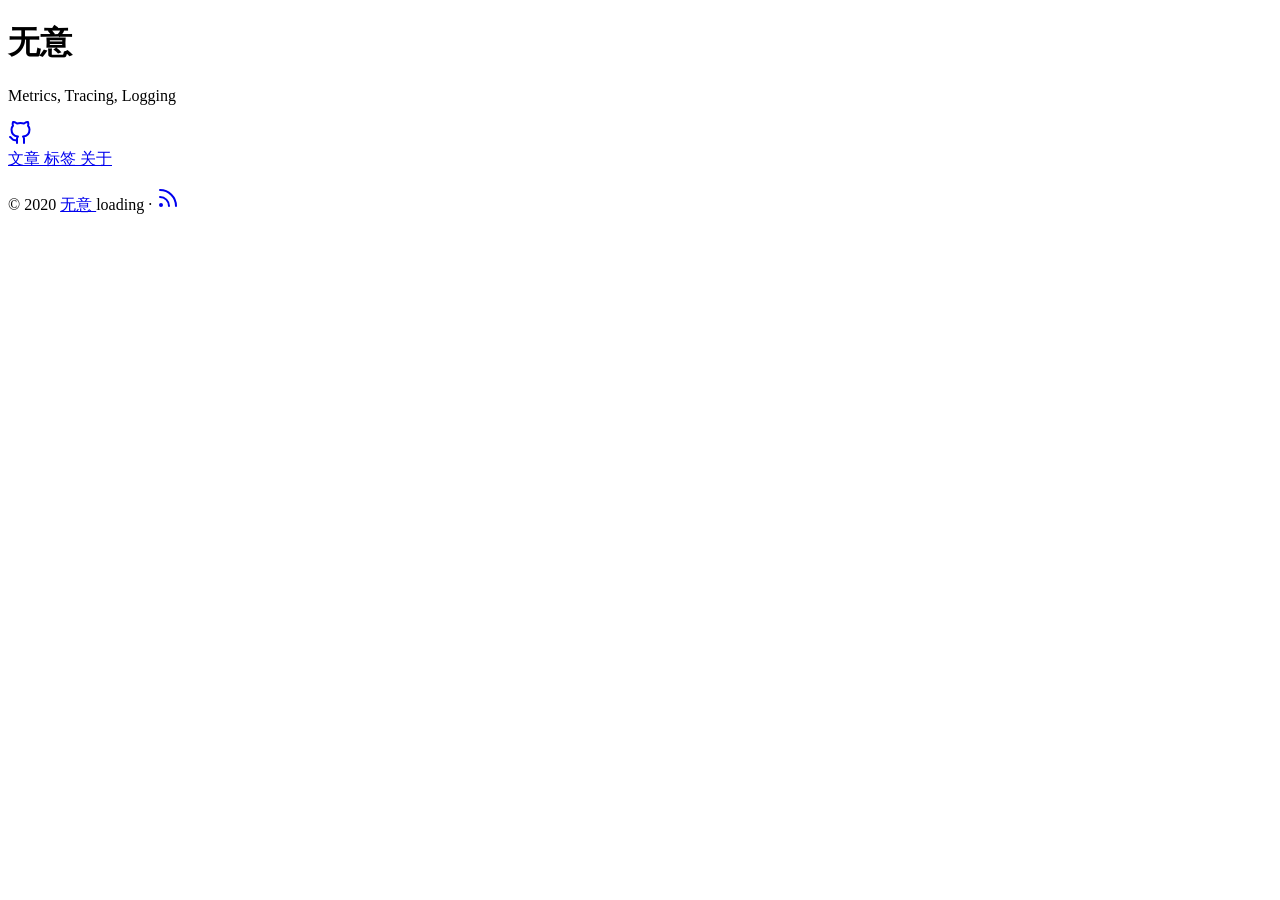
==== docs/index.html @ 92b6472a "add deploy.sh" ====
<!DOCTYPE html>
<html lang="zh-hans">

<head>
	<meta name="generator" content="Hugo 0.68.3" />
	<meta charset="UTF-8">
	<meta name="viewport" content="width=device-width, initial-scale=1.0">
	<meta http-equiv="X-UA-Compatible" content="ie=edge">
	<meta name="theme-color" content="#494f5c">
	<meta name="msapplication-TileColor" content="#494f5c">
<meta itemprop="name" content=" 无意 ">
<meta itemprop="description" content=" 无意, 分享 "><meta property="og:title" content=" 无意 " />
<meta property="og:description" content=" 无意, 分享 " />
<meta property="og:type" content="website" />
<meta property="og:url" content="https://chehb.gitee.io/" />

<meta name="twitter:card" content="summary"/>
<meta name="twitter:title" content=" 无意 "/>
<meta name="twitter:description" content=" 无意, 分享 "/>

	<link rel="apple-touch-icon" sizes="180x180" href="/apple-touch-icon.png">
	<link rel="icon" type="image/png" sizes="32x32" href="/favicon-32x32.png">
	<link rel="icon" type="image/png" sizes="16x16" href="/favicon-16x16.png">
	<link rel="manifest" href="/site.webmanifest">
	<link rel="mask-icon" href="/safari-pinned-tab.svg" color="">
	<link rel="shortcut icon" href="/favicon.ico">

	<title> 无意 </title>
	<link rel="alternate" type="application/rss+xml" href="https://chehb.gitee.io/index.xml" title=" 无意 " />
	<link rel="stylesheet" href="https://chehb.gitee.io/css/style.min.eac77496566fd7d5768fd650ddb0b2b181ca6a2d7c5fdd6fe6b8ba4bf47e566f.css" integrity="sha256-6sd0llZv19V2j9ZQ3bCysYHKai18X91v5ri6S/R+Vm8=" crossorigin="anonymous">
	
</head>

<body id="page">
	
	<div id="spotlight" class="animated fadeIn">
		<div id="home-center">
			<h1 id="home-title"> 无意 </h1>
			<p id="home-subtitle">Metrics, Tracing, Logging</p>
			<div id="home-social">
				<a href="https://github.com/WeCanRun" target="_blank" rel="noopener me" title="Github"><svg xmlns="http://www.w3.org/2000/svg" class="feather" width="24" height="24" viewBox="0 0 24 24" fill="none" stroke="currentColor" stroke-width="2" stroke-linecap="round" stroke-linejoin="round"><path d="M9 19c-5 1.5-5-2.5-7-3m14 6v-3.87a3.37 3.37 0 0 0-.94-2.61c3.14-.35 6.44-1.54 6.44-7A5.44 5.44 0 0 0 20 4.77 5.07 5.07 0 0 0 19.91 1S18.73.65 16 2.48a13.38 13.38 0 0 0-7 0C6.27.65 5.09 1 5.09 1A5.07 5.07 0 0 0 5 4.77a5.44 5.44 0 0 0-1.5 3.78c0 5.42 3.3 6.61 6.44 7A3.37 3.37 0 0 0 9 18.13V22"></path></svg></a>
			</div>
			<nav id="home-nav" class="site-nav">
				
				<a href="https://chehb.gitee.io/posts/"> 文章 </a>
				<a href="https://chehb.gitee.io/tags/"> 标签 </a>
				<a href="https://chehb.gitee.io/about/"> 关于 </a>

			</nav>
		</div>
		<div id="home-footer">
			<p>
				&copy; 2020 <a href="https://chehb.gitee.io"> 无意 </a> loading  &#183; <a href="https://chehb.gitee.io/posts/index.xml" target="_blank" title="rss"><svg xmlns="http://www.w3.org/2000/svg" width="24" height="24" viewBox="0 0 24 24" fill="none" stroke="currentColor" stroke-width="2" stroke-linecap="round" stroke-linejoin="round" class="feather feather-rss"><path d="M4 11a9 9 0 0 1 9 9"></path><path d="M4 4a16 16 0 0 1 16 16"></path><circle cx="5" cy="19" r="1"></circle></svg></a>
			</p>
		</div>
	</div>


	<script src="https://chehb.gitee.io/js/bundle.min.4a9a0ac3d2217822c7865b4161e6c2a71de1d70492264337755427898dd718f6.js" integrity="sha256-SpoKw9IheCLHhltBYebCpx3h1wSSJkM3dVQniY3XGPY=" crossorigin="anonymous"></script>
	
<script type="application/javascript">
var doNotTrack = false;
if (!doNotTrack) {
	window.ga=window.ga||function(){(ga.q=ga.q||[]).push(arguments)};ga.l=+new Date;
	ga('create', 'UA-166045776-1', 'auto');
	
	ga('send', 'pageview');
}
</script>
<script async src='https://www.google-analytics.com/analytics.js'></script>


</body>

</html>
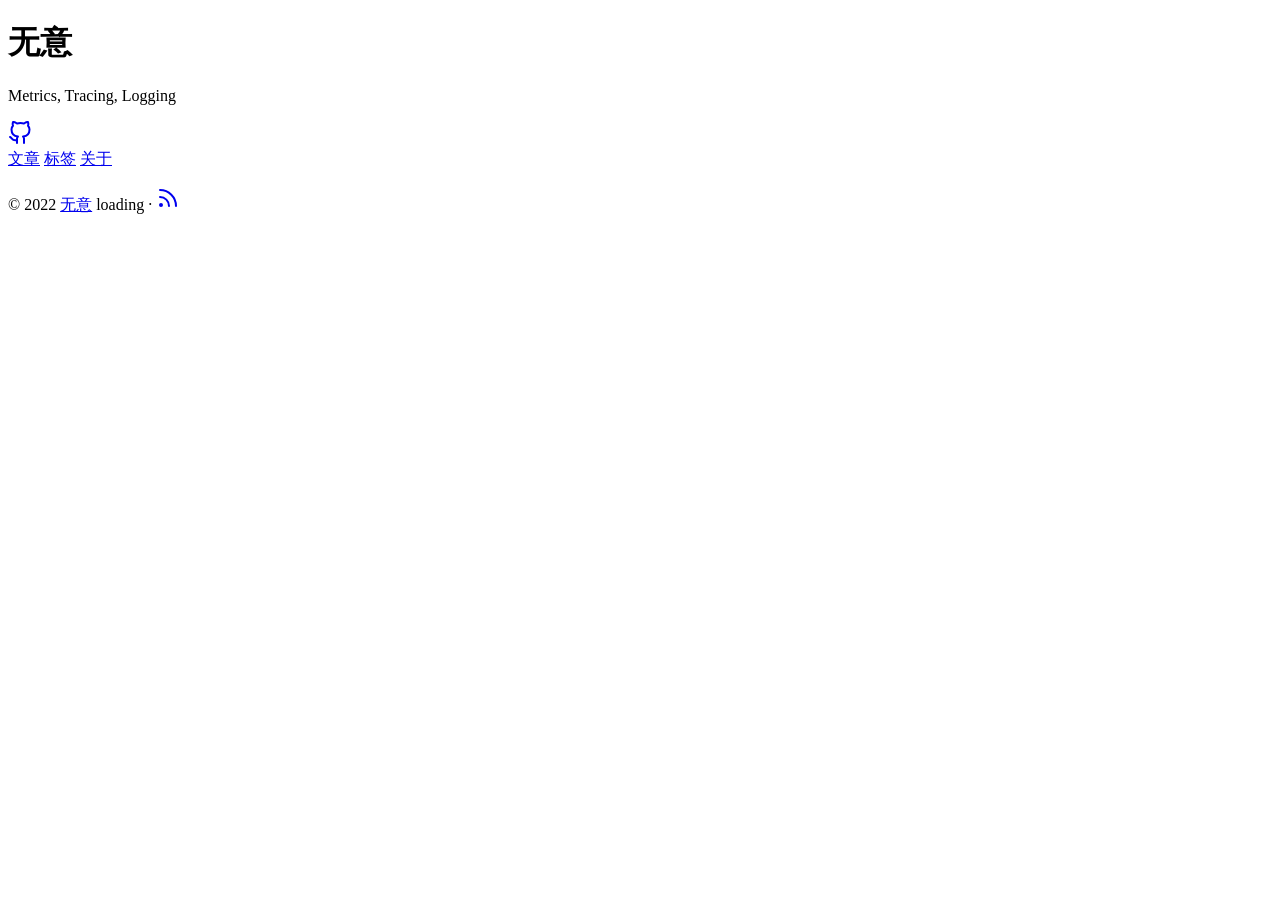
==== commit b59d30cb: "rebuilding site Wed Feb 16 23:01:09 CST 2022" ====
--- a/docs/index.html
+++ b/docs/index.html
@@ -1,75 +1,3 @@
-<!DOCTYPE html>
-<html lang="zh-hans">
-
-<head>
-	<meta name="generator" content="Hugo 0.68.3" />
-	<meta charset="UTF-8">
-	<meta name="viewport" content="width=device-width, initial-scale=1.0">
-	<meta http-equiv="X-UA-Compatible" content="ie=edge">
-	<meta name="theme-color" content="#494f5c">
-	<meta name="msapplication-TileColor" content="#494f5c">
-<meta itemprop="name" content=" 无意 ">
-<meta itemprop="description" content=" 无意, 分享 "><meta property="og:title" content=" 无意 " />
-<meta property="og:description" content=" 无意, 分享 " />
-<meta property="og:type" content="website" />
-<meta property="og:url" content="https://chehb.gitee.io/" />
-
-<meta name="twitter:card" content="summary"/>
-<meta name="twitter:title" content=" 无意 "/>
-<meta name="twitter:description" content=" 无意, 分享 "/>
-
-	<link rel="apple-touch-icon" sizes="180x180" href="/apple-touch-icon.png">
-	<link rel="icon" type="image/png" sizes="32x32" href="/favicon-32x32.png">
-	<link rel="icon" type="image/png" sizes="16x16" href="/favicon-16x16.png">
-	<link rel="manifest" href="/site.webmanifest">
-	<link rel="mask-icon" href="/safari-pinned-tab.svg" color="">
-	<link rel="shortcut icon" href="/favicon.ico">
-
-	<title> 无意 </title>
-	<link rel="alternate" type="application/rss+xml" href="https://chehb.gitee.io/index.xml" title=" 无意 " />
-	<link rel="stylesheet" href="https://chehb.gitee.io/css/style.min.eac77496566fd7d5768fd650ddb0b2b181ca6a2d7c5fdd6fe6b8ba4bf47e566f.css" integrity="sha256-6sd0llZv19V2j9ZQ3bCysYHKai18X91v5ri6S/R+Vm8=" crossorigin="anonymous">
-	
-</head>
-
-<body id="page">
-	
-	<div id="spotlight" class="animated fadeIn">
-		<div id="home-center">
-			<h1 id="home-title"> 无意 </h1>
-			<p id="home-subtitle">Metrics, Tracing, Logging</p>
-			<div id="home-social">
-				<a href="https://github.com/WeCanRun" target="_blank" rel="noopener me" title="Github"><svg xmlns="http://www.w3.org/2000/svg" class="feather" width="24" height="24" viewBox="0 0 24 24" fill="none" stroke="currentColor" stroke-width="2" stroke-linecap="round" stroke-linejoin="round"><path d="M9 19c-5 1.5-5-2.5-7-3m14 6v-3.87a3.37 3.37 0 0 0-.94-2.61c3.14-.35 6.44-1.54 6.44-7A5.44 5.44 0 0 0 20 4.77 5.07 5.07 0 0 0 19.91 1S18.73.65 16 2.48a13.38 13.38 0 0 0-7 0C6.27.65 5.09 1 5.09 1A5.07 5.07 0 0 0 5 4.77a5.44 5.44 0 0 0-1.5 3.78c0 5.42 3.3 6.61 6.44 7A3.37 3.37 0 0 0 9 18.13V22"></path></svg></a>
-			</div>
-			<nav id="home-nav" class="site-nav">
-				
-				<a href="https://chehb.gitee.io/posts/"> 文章 </a>
-				<a href="https://chehb.gitee.io/tags/"> 标签 </a>
-				<a href="https://chehb.gitee.io/about/"> 关于 </a>
-
-			</nav>
-		</div>
-		<div id="home-footer">
-			<p>
-				&copy; 2020 <a href="https://chehb.gitee.io"> 无意 </a> loading  &#183; <a href="https://chehb.gitee.io/posts/index.xml" target="_blank" title="rss"><svg xmlns="http://www.w3.org/2000/svg" width="24" height="24" viewBox="0 0 24 24" fill="none" stroke="currentColor" stroke-width="2" stroke-linecap="round" stroke-linejoin="round" class="feather feather-rss"><path d="M4 11a9 9 0 0 1 9 9"></path><path d="M4 4a16 16 0 0 1 16 16"></path><circle cx="5" cy="19" r="1"></circle></svg></a>
-			</p>
-		</div>
-	</div>
-
-
-	<script src="https://chehb.gitee.io/js/bundle.min.4a9a0ac3d2217822c7865b4161e6c2a71de1d70492264337755427898dd718f6.js" integrity="sha256-SpoKw9IheCLHhltBYebCpx3h1wSSJkM3dVQniY3XGPY=" crossorigin="anonymous"></script>
-	
-<script type="application/javascript">
-var doNotTrack = false;
-if (!doNotTrack) {
-	window.ga=window.ga||function(){(ga.q=ga.q||[]).push(arguments)};ga.l=+new Date;
-	ga('create', 'UA-166045776-1', 'auto');
-	
-	ga('send', 'pageview');
-}
-</script>
-<script async src='https://www.google-analytics.com/analytics.js'></script>
-
-
-</body>
-
-</html>
+<!doctype html><html lang=zh-hans><head><meta name=generator content="Hugo 0.68.3"><meta charset=utf-8><meta name=viewport content="width=device-width,initial-scale=1"><meta http-equiv=x-ua-compatible content="ie=edge"><meta name=theme-color content="#494f5c"><meta name=msapplication-TileColor content="#494f5c"><meta itemprop=name content="无意"><meta itemprop=description content="无意, 分享"><meta property="og:title" content="无意"><meta property="og:description" content="无意, 分享"><meta property="og:type" content="website"><meta property="og:url" content="http://whocanfly.gitee.io/"><meta property="og:updated_time" content="2020-12-20T17:54:51+08:00"><meta name=twitter:card content="summary"><meta name=twitter:title content="无意"><meta name=twitter:description content="无意, 分享"><link rel=apple-touch-icon sizes=180x180 href=/apple-touch-icon.png><link rel=icon type=image/png sizes=32x32 href=/favicon-32x32.png><link rel=icon type=image/png sizes=16x16 href=/favicon-16x16.png><link rel=manifest href=/site.webmanifest><link rel=mask-icon href=/safari-pinned-tab.svg color><link rel="shortcut icon" href=/favicon.ico><title>无意</title><link rel=alternate type=application/rss+xml href=http://whocanfly.gitee.io/index.xml title=无意><link rel=stylesheet href=http://whocanfly.gitee.io/css/style.min.eac77496566fd7d5768fd650ddb0b2b181ca6a2d7c5fdd6fe6b8ba4bf47e566f.css integrity="sha256-6sd0llZv19V2j9ZQ3bCysYHKai18X91v5ri6S/R+Vm8=" crossorigin=anonymous></head><body id=page><div id=spotlight class="animated fadeIn"><div id=home-center><h1 id=home-title>无意</h1><p id=home-subtitle>Metrics, Tracing, Logging</p><div id=home-social><a href=https://github.com/WeCanRun target=_blank rel="noopener me" title=Github><svg xmlns="http://www.w3.org/2000/svg" class="feather" width="24" height="24" viewBox="0 0 24 24" fill="none" stroke="currentcolor" stroke-width="2" stroke-linecap="round" stroke-linejoin="round"><path d="M9 19c-5 1.5-5-2.5-7-3m14 6v-3.87a3.37 3.37.0 00-.94-2.61c3.14-.35 6.44-1.54 6.44-7A5.44 5.44.0 0020 4.77 5.07 5.07.0 0019.91 1S18.73.65 16 2.48a13.38 13.38.0 00-7 0C6.27.65 5.09 1 5.09 1A5.07 5.07.0 005 4.77a5.44 5.44.0 00-1.5 3.78c0 5.42 3.3 6.61 6.44 7A3.37 3.37.0 009 18.13V22"/></svg></a></div><nav id=home-nav class=site-nav><a href=http://whocanfly.gitee.io/posts/>文章</a>
+<a href=http://whocanfly.gitee.io/tags/>标签</a>
+<a href=http://whocanfly.gitee.io/about/>关于</a></nav></div><div id=home-footer><p>&copy; 2022 <a href=http://whocanfly.gitee.io>无意</a> loading &#183; <a href=http://whocanfly.gitee.io/posts/index.xml target=_blank title=rss><svg xmlns="http://www.w3.org/2000/svg" width="24" height="24" viewBox="0 0 24 24" fill="none" stroke="currentcolor" stroke-width="2" stroke-linecap="round" stroke-linejoin="round" class="feather feather-rss"><path d="M4 11a9 9 0 019 9"/><path d="M4 4a16 16 0 0116 16"/><circle cx="5" cy="19" r="1"/></svg></a></p></div></div><script src=http://whocanfly.gitee.io/js/bundle.min.4a9a0ac3d2217822c7865b4161e6c2a71de1d70492264337755427898dd718f6.js integrity="sha256-SpoKw9IheCLHhltBYebCpx3h1wSSJkM3dVQniY3XGPY=" crossorigin=anonymous></script><script type=application/javascript>var doNotTrack=false;if(!doNotTrack){window.ga=window.ga||function(){(ga.q=ga.q||[]).push(arguments)};ga.l=+new Date;ga('create','UA-166045776-1','auto');ga('send','pageview');}</script><script async src=https://www.google-analytics.com/analytics.js></script></body></html>
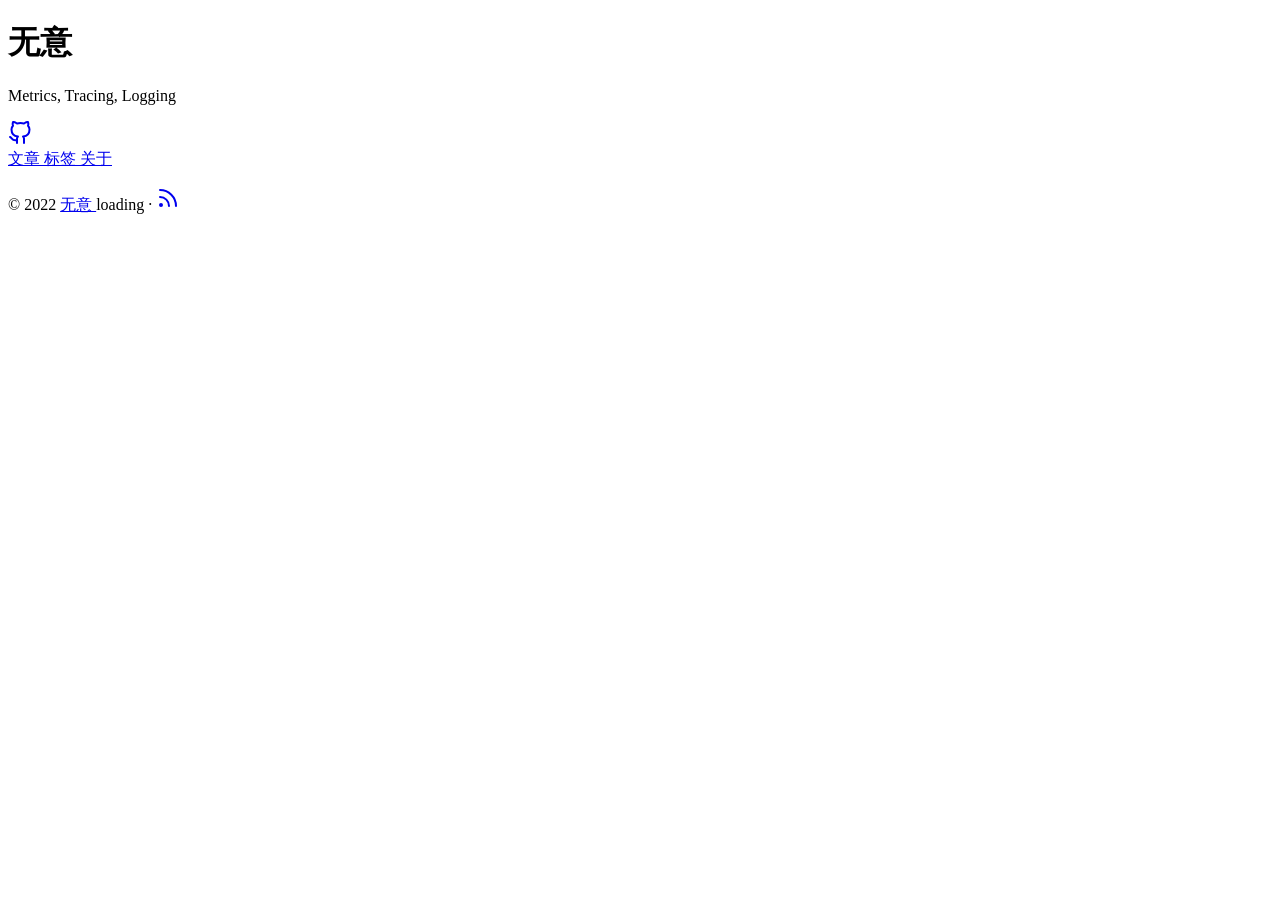
==== commit 6b861794: "rebuilding site Wed Feb 16 23:30:37 CST 2022" ====
--- a/docs/index.html
+++ b/docs/index.html
@@ -1,3 +1,75 @@
-<!doctype html><html lang=zh-hans><head><meta name=generator content="Hugo 0.68.3"><meta charset=utf-8><meta name=viewport content="width=device-width,initial-scale=1"><meta http-equiv=x-ua-compatible content="ie=edge"><meta name=theme-color content="#494f5c"><meta name=msapplication-TileColor content="#494f5c"><meta itemprop=name content="无意"><meta itemprop=description content="无意, 分享"><meta property="og:title" content="无意"><meta property="og:description" content="无意, 分享"><meta property="og:type" content="website"><meta property="og:url" content="http://whocanfly.gitee.io/"><meta property="og:updated_time" content="2020-12-20T17:54:51+08:00"><meta name=twitter:card content="summary"><meta name=twitter:title content="无意"><meta name=twitter:description content="无意, 分享"><link rel=apple-touch-icon sizes=180x180 href=/apple-touch-icon.png><link rel=icon type=image/png sizes=32x32 href=/favicon-32x32.png><link rel=icon type=image/png sizes=16x16 href=/favicon-16x16.png><link rel=manifest href=/site.webmanifest><link rel=mask-icon href=/safari-pinned-tab.svg color><link rel="shortcut icon" href=/favicon.ico><title>无意</title><link rel=alternate type=application/rss+xml href=http://whocanfly.gitee.io/index.xml title=无意><link rel=stylesheet href=http://whocanfly.gitee.io/css/style.min.eac77496566fd7d5768fd650ddb0b2b181ca6a2d7c5fdd6fe6b8ba4bf47e566f.css integrity="sha256-6sd0llZv19V2j9ZQ3bCysYHKai18X91v5ri6S/R+Vm8=" crossorigin=anonymous></head><body id=page><div id=spotlight class="animated fadeIn"><div id=home-center><h1 id=home-title>无意</h1><p id=home-subtitle>Metrics, Tracing, Logging</p><div id=home-social><a href=https://github.com/WeCanRun target=_blank rel="noopener me" title=Github><svg xmlns="http://www.w3.org/2000/svg" class="feather" width="24" height="24" viewBox="0 0 24 24" fill="none" stroke="currentcolor" stroke-width="2" stroke-linecap="round" stroke-linejoin="round"><path d="M9 19c-5 1.5-5-2.5-7-3m14 6v-3.87a3.37 3.37.0 00-.94-2.61c3.14-.35 6.44-1.54 6.44-7A5.44 5.44.0 0020 4.77 5.07 5.07.0 0019.91 1S18.73.65 16 2.48a13.38 13.38.0 00-7 0C6.27.65 5.09 1 5.09 1A5.07 5.07.0 005 4.77a5.44 5.44.0 00-1.5 3.78c0 5.42 3.3 6.61 6.44 7A3.37 3.37.0 009 18.13V22"/></svg></a></div><nav id=home-nav class=site-nav><a href=http://whocanfly.gitee.io/posts/>文章</a>
-<a href=http://whocanfly.gitee.io/tags/>标签</a>
-<a href=http://whocanfly.gitee.io/about/>关于</a></nav></div><div id=home-footer><p>&copy; 2022 <a href=http://whocanfly.gitee.io>无意</a> loading &#183; <a href=http://whocanfly.gitee.io/posts/index.xml target=_blank title=rss><svg xmlns="http://www.w3.org/2000/svg" width="24" height="24" viewBox="0 0 24 24" fill="none" stroke="currentcolor" stroke-width="2" stroke-linecap="round" stroke-linejoin="round" class="feather feather-rss"><path d="M4 11a9 9 0 019 9"/><path d="M4 4a16 16 0 0116 16"/><circle cx="5" cy="19" r="1"/></svg></a></p></div></div><script src=http://whocanfly.gitee.io/js/bundle.min.4a9a0ac3d2217822c7865b4161e6c2a71de1d70492264337755427898dd718f6.js integrity="sha256-SpoKw9IheCLHhltBYebCpx3h1wSSJkM3dVQniY3XGPY=" crossorigin=anonymous></script><script type=application/javascript>var doNotTrack=false;if(!doNotTrack){window.ga=window.ga||function(){(ga.q=ga.q||[]).push(arguments)};ga.l=+new Date;ga('create','UA-166045776-1','auto');ga('send','pageview');}</script><script async src=https://www.google-analytics.com/analytics.js></script></body></html>+<!DOCTYPE html>
+<html lang="zh-hans">
+
+<head>
+	<meta name="generator" content="Hugo 0.68.3" />
+	<meta charset="UTF-8">
+	<meta name="viewport" content="width=device-width, initial-scale=1.0">
+	<meta http-equiv="X-UA-Compatible" content="ie=edge">
+	<meta name="theme-color" content="#494f5c">
+	<meta name="msapplication-TileColor" content="#494f5c">
+<meta itemprop="name" content=" 无意 ">
+<meta itemprop="description" content=" 无意, 分享 "><meta property="og:title" content=" 无意 " />
+<meta property="og:description" content=" 无意, 分享 " />
+<meta property="og:type" content="website" />
+<meta property="og:url" content="http://whocanfly.gitee.io/" />
+<meta property="og:updated_time" content="2020-12-20T17:54:51+08:00" />
+<meta name="twitter:card" content="summary"/>
+<meta name="twitter:title" content=" 无意 "/>
+<meta name="twitter:description" content=" 无意, 分享 "/>
+
+	<link rel="apple-touch-icon" sizes="180x180" href="/apple-touch-icon.png">
+	<link rel="icon" type="image/png" sizes="32x32" href="/favicon-32x32.png">
+	<link rel="icon" type="image/png" sizes="16x16" href="/favicon-16x16.png">
+	<link rel="manifest" href="/site.webmanifest">
+	<link rel="mask-icon" href="/safari-pinned-tab.svg" color="">
+	<link rel="shortcut icon" href="/favicon.ico">
+
+	<title> 无意 </title>
+	<link rel="alternate" type="application/rss+xml" href="http://whocanfly.gitee.io/index.xml" title=" 无意 " />
+	<link rel="stylesheet" href="http://whocanfly.gitee.io/css/style.min.eac77496566fd7d5768fd650ddb0b2b181ca6a2d7c5fdd6fe6b8ba4bf47e566f.css" integrity="sha256-6sd0llZv19V2j9ZQ3bCysYHKai18X91v5ri6S/R+Vm8=" crossorigin="anonymous">
+	
+</head>
+
+<body id="page">
+	
+	<div id="spotlight" class="animated fadeIn">
+		<div id="home-center">
+			<h1 id="home-title"> 无意 </h1>
+			<p id="home-subtitle">Metrics, Tracing, Logging</p>
+			<div id="home-social">
+				<a href="https://github.com/WeCanRun" target="_blank" rel="noopener me" title="Github"><svg xmlns="http://www.w3.org/2000/svg" class="feather" width="24" height="24" viewBox="0 0 24 24" fill="none" stroke="currentColor" stroke-width="2" stroke-linecap="round" stroke-linejoin="round"><path d="M9 19c-5 1.5-5-2.5-7-3m14 6v-3.87a3.37 3.37 0 0 0-.94-2.61c3.14-.35 6.44-1.54 6.44-7A5.44 5.44 0 0 0 20 4.77 5.07 5.07 0 0 0 19.91 1S18.73.65 16 2.48a13.38 13.38 0 0 0-7 0C6.27.65 5.09 1 5.09 1A5.07 5.07 0 0 0 5 4.77a5.44 5.44 0 0 0-1.5 3.78c0 5.42 3.3 6.61 6.44 7A3.37 3.37 0 0 0 9 18.13V22"></path></svg></a>
+			</div>
+			<nav id="home-nav" class="site-nav">
+				
+				<a href="http://whocanfly.gitee.io/posts/"> 文章 </a>
+				<a href="http://whocanfly.gitee.io/tags/"> 标签 </a>
+				<a href="http://whocanfly.gitee.io/about/"> 关于 </a>
+
+			</nav>
+		</div>
+		<div id="home-footer">
+			<p>
+				&copy; 2022 <a href="http://whocanfly.gitee.io"> 无意 </a> loading  &#183; <a href="http://whocanfly.gitee.io/posts/index.xml" target="_blank" title="rss"><svg xmlns="http://www.w3.org/2000/svg" width="24" height="24" viewBox="0 0 24 24" fill="none" stroke="currentColor" stroke-width="2" stroke-linecap="round" stroke-linejoin="round" class="feather feather-rss"><path d="M4 11a9 9 0 0 1 9 9"></path><path d="M4 4a16 16 0 0 1 16 16"></path><circle cx="5" cy="19" r="1"></circle></svg></a>
+			</p>
+		</div>
+	</div>
+
+
+	<script src="http://whocanfly.gitee.io/js/bundle.min.4a9a0ac3d2217822c7865b4161e6c2a71de1d70492264337755427898dd718f6.js" integrity="sha256-SpoKw9IheCLHhltBYebCpx3h1wSSJkM3dVQniY3XGPY=" crossorigin="anonymous"></script>
+	
+<script type="application/javascript">
+var doNotTrack = false;
+if (!doNotTrack) {
+	window.ga=window.ga||function(){(ga.q=ga.q||[]).push(arguments)};ga.l=+new Date;
+	ga('create', 'UA-166045776-1', 'auto');
+	
+	ga('send', 'pageview');
+}
+</script>
+<script async src='https://www.google-analytics.com/analytics.js'></script>
+
+
+</body>
+
+</html>
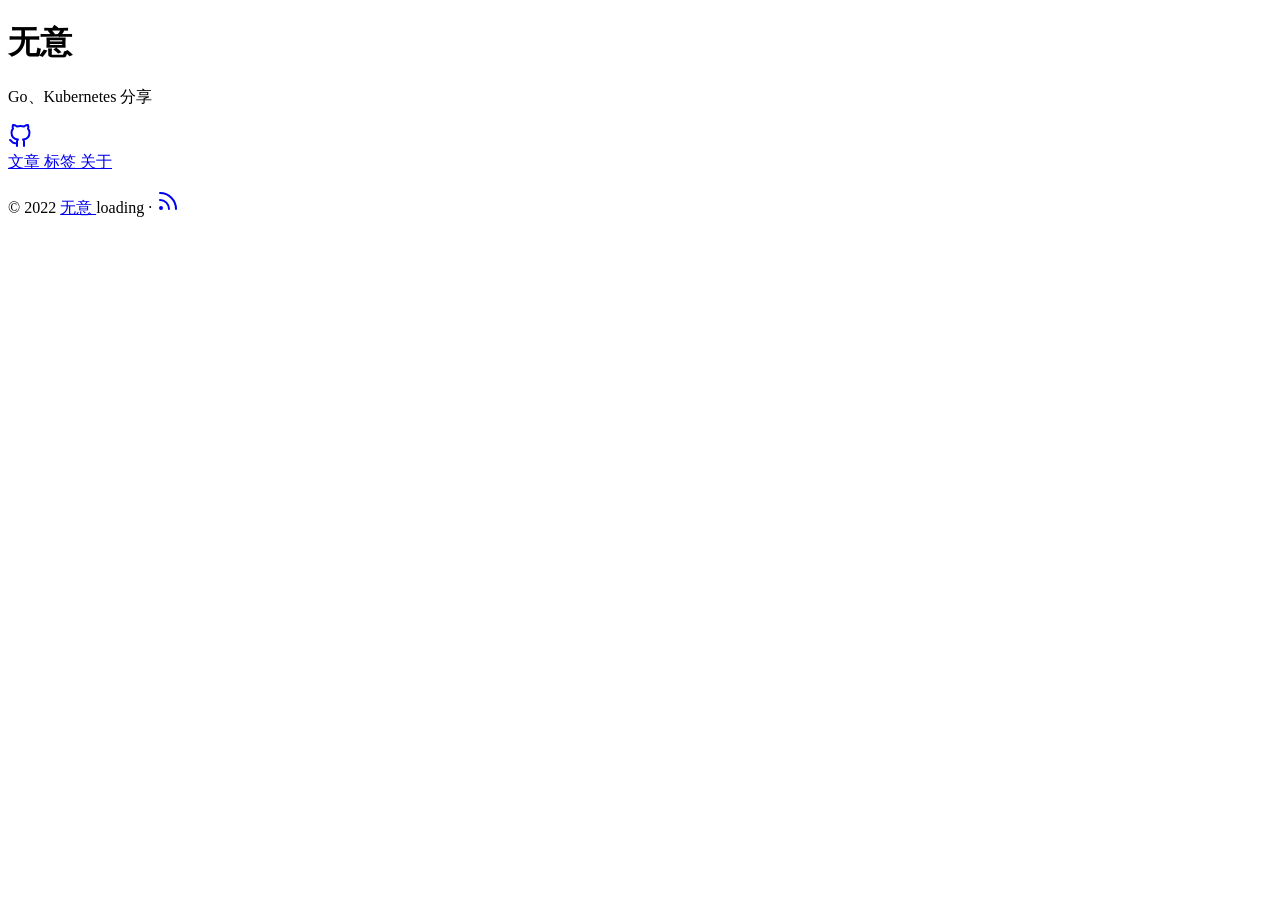
==== commit bd69440e: "rebuilding site Sun Apr 10 12:43:09 CST 2022" ====
--- a/docs/index.html
+++ b/docs/index.html
@@ -6,17 +6,17 @@
 	<meta charset="UTF-8">
 	<meta name="viewport" content="width=device-width, initial-scale=1.0">
 	<meta http-equiv="X-UA-Compatible" content="ie=edge">
-	<meta name="theme-color" content="#494f5c">
-	<meta name="msapplication-TileColor" content="#494f5c">
+	<meta name="theme-color" content="#ede9e3">
+	<meta name="msapplication-TileColor" content="#ede9e3">
 <meta itemprop="name" content=" 无意 ">
-<meta itemprop="description" content=" 无意, 分享 "><meta property="og:title" content=" 无意 " />
-<meta property="og:description" content=" 无意, 分享 " />
+<meta itemprop="description" content=" 无意, 小白分享 Golang、Kubernetes"><meta property="og:title" content=" 无意 " />
+<meta property="og:description" content=" 无意, 小白分享 Golang、Kubernetes" />
 <meta property="og:type" content="website" />
-<meta property="og:url" content="http://whocanfly.gitee.io/" />
-<meta property="og:updated_time" content="2020-12-20T17:54:51+08:00" />
+<meta property="og:url" content="https://whocanfly.gitee.io/" />
+<meta property="og:updated_time" content="2022-04-09T12:12:51+08:00" />
 <meta name="twitter:card" content="summary"/>
 <meta name="twitter:title" content=" 无意 "/>
-<meta name="twitter:description" content=" 无意, 分享 "/>
+<meta name="twitter:description" content=" 无意, 小白分享 Golang、Kubernetes"/>
 
 	<link rel="apple-touch-icon" sizes="180x180" href="/apple-touch-icon.png">
 	<link rel="icon" type="image/png" sizes="32x32" href="/favicon-32x32.png">
@@ -26,8 +26,8 @@
 	<link rel="shortcut icon" href="/favicon.ico">
 
 	<title> 无意 </title>
-	<link rel="alternate" type="application/rss+xml" href="http://whocanfly.gitee.io/index.xml" title=" 无意 " />
-	<link rel="stylesheet" href="http://whocanfly.gitee.io/css/style.min.eac77496566fd7d5768fd650ddb0b2b181ca6a2d7c5fdd6fe6b8ba4bf47e566f.css" integrity="sha256-6sd0llZv19V2j9ZQ3bCysYHKai18X91v5ri6S/R+Vm8=" crossorigin="anonymous">
+	<link rel="alternate" type="application/rss+xml" href="https://whocanfly.gitee.io/index.xml" title=" 无意 " />
+	<link rel="stylesheet" href="https://whocanfly.gitee.io/css/style.min.eac77496566fd7d5768fd650ddb0b2b181ca6a2d7c5fdd6fe6b8ba4bf47e566f.css" integrity="sha256-6sd0llZv19V2j9ZQ3bCysYHKai18X91v5ri6S/R+Vm8=" crossorigin="anonymous">
 	
 </head>
 
@@ -36,27 +36,27 @@
 	<div id="spotlight" class="animated fadeIn">
 		<div id="home-center">
 			<h1 id="home-title"> 无意 </h1>
-			<p id="home-subtitle">Metrics, Tracing, Logging</p>
+			<p id="home-subtitle">Go、Kubernetes 分享</p>
 			<div id="home-social">
 				<a href="https://github.com/WeCanRun" target="_blank" rel="noopener me" title="Github"><svg xmlns="http://www.w3.org/2000/svg" class="feather" width="24" height="24" viewBox="0 0 24 24" fill="none" stroke="currentColor" stroke-width="2" stroke-linecap="round" stroke-linejoin="round"><path d="M9 19c-5 1.5-5-2.5-7-3m14 6v-3.87a3.37 3.37 0 0 0-.94-2.61c3.14-.35 6.44-1.54 6.44-7A5.44 5.44 0 0 0 20 4.77 5.07 5.07 0 0 0 19.91 1S18.73.65 16 2.48a13.38 13.38 0 0 0-7 0C6.27.65 5.09 1 5.09 1A5.07 5.07 0 0 0 5 4.77a5.44 5.44 0 0 0-1.5 3.78c0 5.42 3.3 6.61 6.44 7A3.37 3.37 0 0 0 9 18.13V22"></path></svg></a>
 			</div>
 			<nav id="home-nav" class="site-nav">
 				
-				<a href="http://whocanfly.gitee.io/posts/"> 文章 </a>
-				<a href="http://whocanfly.gitee.io/tags/"> 标签 </a>
-				<a href="http://whocanfly.gitee.io/about/"> 关于 </a>
+				<a href="https://whocanfly.gitee.io/posts/"> 文章 </a>
+				<a href="https://whocanfly.gitee.io/tags/"> 标签 </a>
+				<a href="https://whocanfly.gitee.io/about/"> 关于 </a>
 
 			</nav>
 		</div>
 		<div id="home-footer">
 			<p>
-				&copy; 2022 <a href="http://whocanfly.gitee.io"> 无意 </a> loading  &#183; <a href="http://whocanfly.gitee.io/posts/index.xml" target="_blank" title="rss"><svg xmlns="http://www.w3.org/2000/svg" width="24" height="24" viewBox="0 0 24 24" fill="none" stroke="currentColor" stroke-width="2" stroke-linecap="round" stroke-linejoin="round" class="feather feather-rss"><path d="M4 11a9 9 0 0 1 9 9"></path><path d="M4 4a16 16 0 0 1 16 16"></path><circle cx="5" cy="19" r="1"></circle></svg></a>
+				&copy; 2022 <a href="https://whocanfly.gitee.io"> 无意 </a> loading  &#183; <a href="https://whocanfly.gitee.io/posts/index.xml" target="_blank" title="rss"><svg xmlns="http://www.w3.org/2000/svg" width="24" height="24" viewBox="0 0 24 24" fill="none" stroke="currentColor" stroke-width="2" stroke-linecap="round" stroke-linejoin="round" class="feather feather-rss"><path d="M4 11a9 9 0 0 1 9 9"></path><path d="M4 4a16 16 0 0 1 16 16"></path><circle cx="5" cy="19" r="1"></circle></svg></a>
 			</p>
 		</div>
 	</div>
 
 
-	<script src="http://whocanfly.gitee.io/js/bundle.min.4a9a0ac3d2217822c7865b4161e6c2a71de1d70492264337755427898dd718f6.js" integrity="sha256-SpoKw9IheCLHhltBYebCpx3h1wSSJkM3dVQniY3XGPY=" crossorigin="anonymous"></script>
+	<script src="https://whocanfly.gitee.io/js/bundle.min.4a9a0ac3d2217822c7865b4161e6c2a71de1d70492264337755427898dd718f6.js" integrity="sha256-SpoKw9IheCLHhltBYebCpx3h1wSSJkM3dVQniY3XGPY=" crossorigin="anonymous"></script>
 	
 <script type="application/javascript">
 var doNotTrack = false;
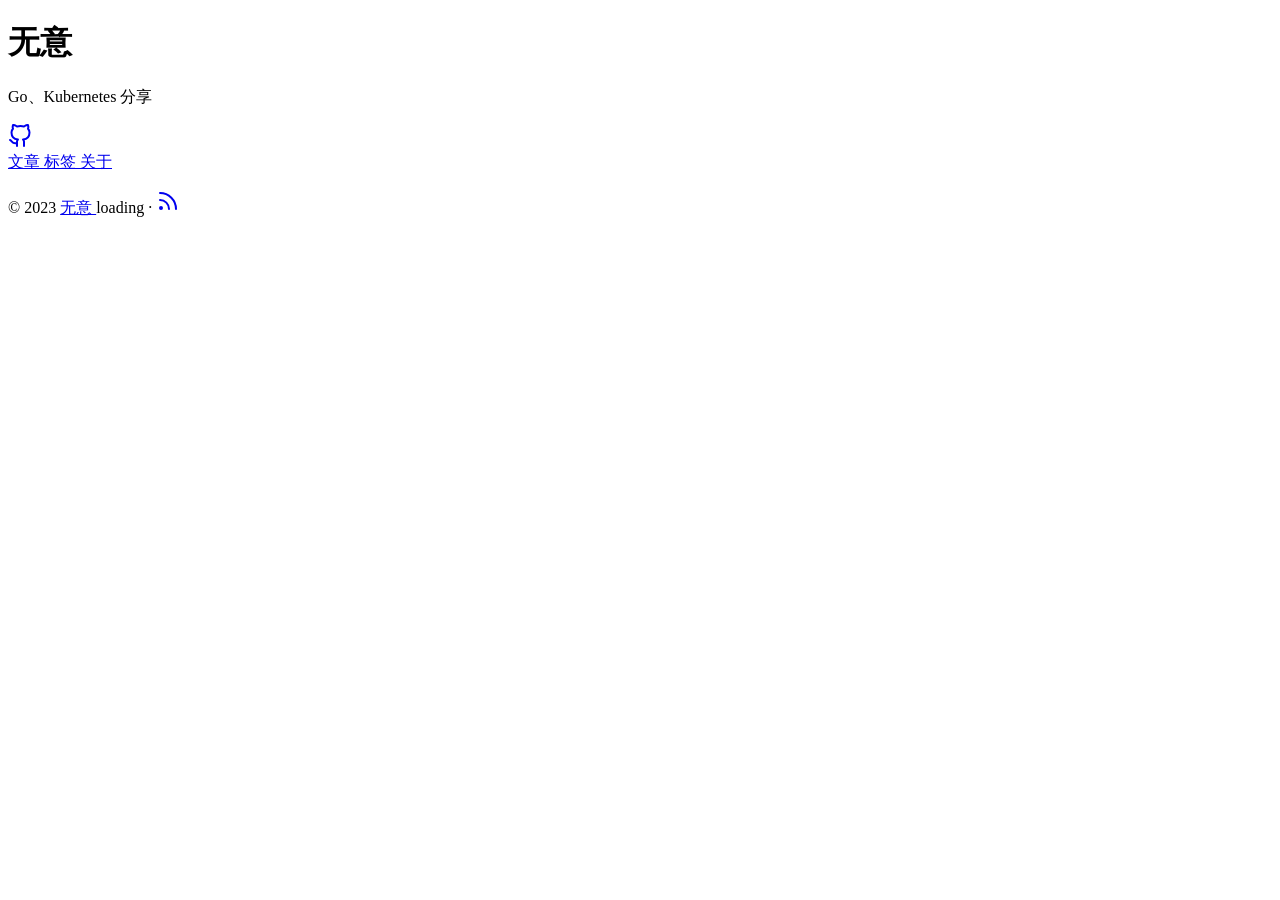
==== commit 6e73db68: "rebuilding site Wed Mar 22 00:36:56 CST 2023" ====
--- a/docs/index.html
+++ b/docs/index.html
@@ -13,7 +13,7 @@
 <meta property="og:description" content=" 无意, 小白分享 Golang、Kubernetes" />
 <meta property="og:type" content="website" />
 <meta property="og:url" content="https://whocanfly.gitee.io/" />
-<meta property="og:updated_time" content="2022-04-09T12:12:51+08:00" />
+<meta property="og:updated_time" content="2022-04-10T22:47:27+08:00" />
 <meta name="twitter:card" content="summary"/>
 <meta name="twitter:title" content=" 无意 "/>
 <meta name="twitter:description" content=" 无意, 小白分享 Golang、Kubernetes"/>
@@ -50,7 +50,7 @@
 		</div>
 		<div id="home-footer">
 			<p>
-				&copy; 2022 <a href="https://whocanfly.gitee.io"> 无意 </a> loading  &#183; <a href="https://whocanfly.gitee.io/posts/index.xml" target="_blank" title="rss"><svg xmlns="http://www.w3.org/2000/svg" width="24" height="24" viewBox="0 0 24 24" fill="none" stroke="currentColor" stroke-width="2" stroke-linecap="round" stroke-linejoin="round" class="feather feather-rss"><path d="M4 11a9 9 0 0 1 9 9"></path><path d="M4 4a16 16 0 0 1 16 16"></path><circle cx="5" cy="19" r="1"></circle></svg></a>
+				&copy; 2023 <a href="https://whocanfly.gitee.io"> 无意 </a> loading  &#183; <a href="https://whocanfly.gitee.io/posts/index.xml" target="_blank" title="rss"><svg xmlns="http://www.w3.org/2000/svg" width="24" height="24" viewBox="0 0 24 24" fill="none" stroke="currentColor" stroke-width="2" stroke-linecap="round" stroke-linejoin="round" class="feather feather-rss"><path d="M4 11a9 9 0 0 1 9 9"></path><path d="M4 4a16 16 0 0 1 16 16"></path><circle cx="5" cy="19" r="1"></circle></svg></a>
 			</p>
 		</div>
 	</div>
